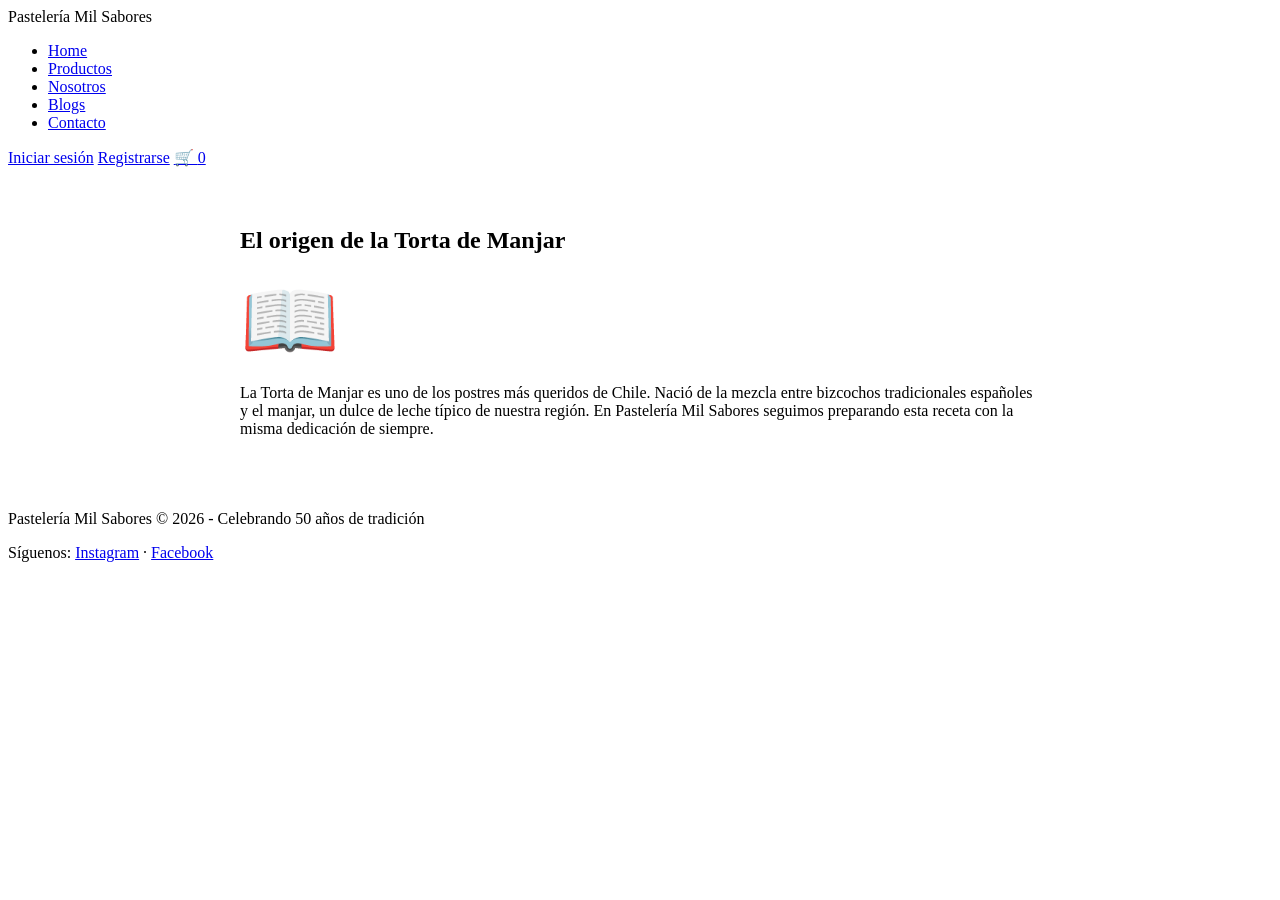
==== blog-detalle-1.html @ 9c1d26e9 "agregar blog-detalle-1.html sobre el origen de la torta de manjar" ====
<!DOCTYPE html>
<html lang="es">
<head>
  <meta charset="UTF-8">
  <meta name="viewport" content="width=device-width, initial-scale=1.0">
  <title>El origen de la Torta de Manjar - Pastelería Mil Sabores</title>
  <link rel="stylesheet" href="css/style.css">
  <link href="https://fonts.googleapis.com/css2?family=Lato&family=Pacifico&display=swap" rel="stylesheet">
</head>
<body>
  <header>
    <div class="logo">Pastelería Mil Sabores</div>
    <nav>
      <ul>
        <li><a href="index.html">Home</a></li>
        <li><a href="productos.html">Productos</a></li>
        <li><a href="nosotros.html">Nosotros</a></li>
        <li><a href="blogs.html">Blogs</a></li>
        <li><a href="contacto.html">Contacto</a></li>
      </ul>
    </nav>
    <div class="header-derecha">
      <a href="login.html">Iniciar sesión</a>
      <a href="registro.html">Registrarse</a>
      <a class="carrito-icono" href="carrito.html">🛒 <span id="contador-carrito">0</span></a>
    </div>
  </header>

  <main>
    <section style="padding: 40px 30px; max-width: 800px; margin: 0 auto;">
      <h1>El origen de la Torta de Manjar</h1>
      <div class="emoji-producto" style="font-size:5rem">📖</div>
      <p>La Torta de Manjar es uno de los postres más queridos de Chile. Nació de la mezcla entre bizcochos tradicionales españoles y el manjar, un dulce de leche típico de nuestra región. En Pastelería Mil Sabores seguimos preparando esta receta con la misma dedicación de siempre.</p>
    </section>

  </main>
  <footer>
    <p>Pastelería Mil Sabores &copy; 2026 - Celebrando 50 años de tradición</p>
    <p>Síguenos: <a href="#">Instagram</a> · <a href="#">Facebook</a></p>
  </footer>

  <script src="js/productos.js"></script>
  <script src="js/carrito.js"></script>
  <script src="js/validaciones.js"></script>

</body>
</html>
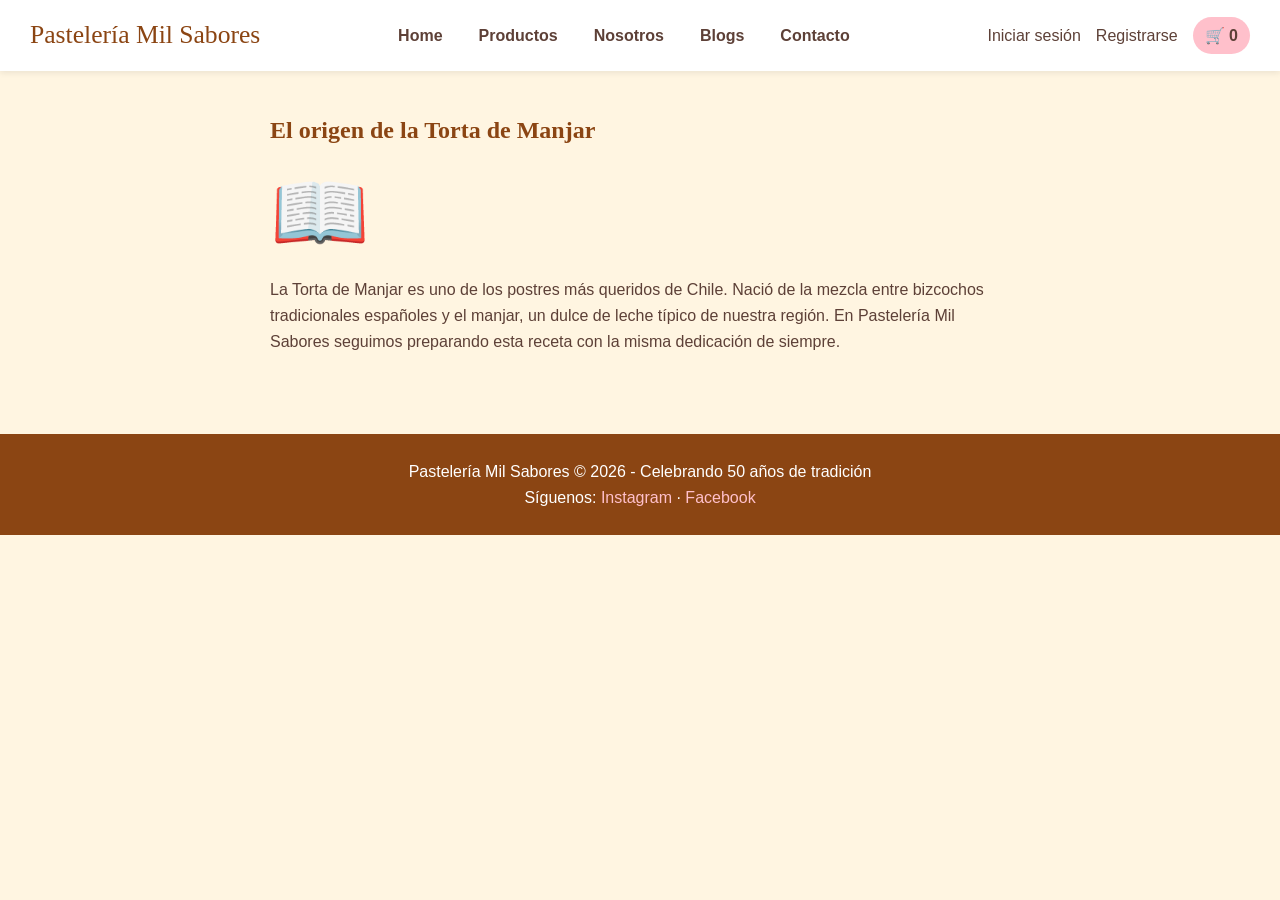
==== commit e7385e5c: "Arreglo en las rutas" ====
--- a/blog-detalle-1.html
+++ b/blog-detalle-1.html
@@ -4,7 +4,7 @@
   <meta charset="UTF-8">
   <meta name="viewport" content="width=device-width, initial-scale=1.0">
   <title>El origen de la Torta de Manjar - Pastelería Mil Sabores</title>
-  <link rel="stylesheet" href="css/style.css">
+  <link rel="stylesheet" href="style.css">
   <link href="https://fonts.googleapis.com/css2?family=Lato&family=Pacifico&display=swap" rel="stylesheet">
 </head>
 <body>
@@ -39,9 +39,9 @@
     <p>Síguenos: <a href="#">Instagram</a> · <a href="#">Facebook</a></p>
   </footer>
 
-  <script src="js/productos.js"></script>
-  <script src="js/carrito.js"></script>
-  <script src="js/validaciones.js"></script>
+  <script src="productos.js"></script>
+  <script src="carrito.js"></script>
+  <script src="validaciones.js"></script>
 
 </body>
 </html>
--- a/style.css
+++ b/style.css
@@ -0,0 +1,289 @@
+/* ============================================
+   Pastelería Mil Sabores - Hoja de estilos
+   Esta hoja se enlaza desde todas las páginas
+   con <link rel="stylesheet" href="style.css">
+   ============================================ */
+
+/* Reset simple: quitamos márgenes/rellenos por defecto del navegador */
+* {
+  margin: 0;
+  padding: 0;
+  box-sizing: border-box; /* así el padding no rompe los anchos */
+}
+
+/* Variables de color con la paleta del caso (crema, rosa, chocolate) */
+:root {
+  --color-fondo: #fff5e1;      /* crema pastel */
+  --color-acento: #ffc0cb;     /* rosa suave */
+  --color-chocolate: #8b4513;  /* chocolate */
+  --color-texto: #5d4037;      /* marrón oscuro para texto principal */
+  --color-texto-claro: #7c6a63; /* texto secundario */
+  --color-blanco: #ffffff;
+}
+
+/* Fuentes: Lato para texto general, Pacifico para títulos */
+body {
+  font-family: 'Lato', Arial, sans-serif; /* si no carga Lato, usa Arial */
+  background-color: var(--color-fondo);
+  color: var(--color-texto);
+  line-height: 1.6; /* espacio entre líneas para que se lea mejor */
+}
+
+/* Títulos usan la fuente cursiva de la marca */
+h1, h2, h3 {
+  font-family: 'Pacifico', cursive;
+  color: var(--color-chocolate);
+}
+
+/* Los enlaces no llevan subrayado por defecto */
+a {
+  text-decoration: none;
+  color: inherit;
+}
+
+img {
+  max-width: 100%; /* que las imágenes nunca se salgan de su contenedor */
+  display: block;
+}
+
+/* ---------- Header y navegación ---------- */
+header {
+  background-color: var(--color-blanco);
+  padding: 15px 30px;
+  display: flex;               /* header y nav en una fila */
+  justify-content: space-between;
+  align-items: center;
+  flex-wrap: wrap;             /* para que se acomode en celulares */
+  box-shadow: 0 2px 6px rgba(0, 0, 0, 0.08); /* sombra suave abajo */
+}
+
+.logo {
+  font-family: 'Pacifico', cursive;
+  font-size: 1.6rem;
+  color: var(--color-chocolate);
+}
+
+nav ul {
+  list-style: none;    /* quitamos los puntos de la lista */
+  display: flex;       /* menú horizontal */
+  gap: 20px;
+}
+
+nav a {
+  font-weight: bold;
+  padding: 5px 8px;
+}
+
+nav a:hover {
+  color: var(--color-acento); /* cambia de color al pasar el mouse */
+}
+
+.header-derecha {
+  display: flex;
+  align-items: center;
+  gap: 15px;
+}
+
+.carrito-icono {
+  background-color: var(--color-acento);
+  padding: 6px 12px;
+  border-radius: 20px;
+  font-weight: bold;
+}
+
+/* ---------- Botones ---------- */
+.btn {
+  display: inline-block;
+  background-color: var(--color-chocolate);
+  color: var(--color-blanco);
+  padding: 10px 20px;
+  border: none;
+  border-radius: 6px;
+  cursor: pointer;      /* mano al pasar por encima */
+  font-size: 1rem;
+  font-family: 'Lato', Arial, sans-serif;
+}
+
+.btn:hover {
+  background-color: var(--color-texto); /* se oscurece al pasar el mouse */
+}
+
+.btn-rosa {
+  background-color: var(--color-acento);
+  color: var(--color-texto);
+}
+
+/* ---------- Sección principal (hero) ---------- */
+.hero {
+  display: flex;
+  align-items: center;
+  justify-content: space-between;
+  padding: 50px 30px;
+  gap: 30px;
+  flex-wrap: wrap;
+}
+
+.hero-texto {
+  max-width: 500px;
+}
+
+.hero-texto h1 {
+  font-size: 2.5rem;
+  margin-bottom: 15px;
+}
+
+.hero-imagen {
+  font-size: 8rem; /* usamos un emoji grande como imagen del hero */
+  text-align: center;
+}
+
+/* ---------- Catálogo de productos (tarjetas) ---------- */
+.catalogo {
+  padding: 30px;
+}
+
+.filtros {
+  display: flex;
+  flex-wrap: wrap;
+  gap: 10px;
+  margin-bottom: 25px;
+}
+
+.filtros button {
+  background-color: var(--color-blanco);
+  border: 2px solid var(--color-acento);
+  color: var(--color-texto);
+  padding: 8px 16px;
+  border-radius: 20px;
+  cursor: pointer;
+}
+
+.filtros button.activo {
+  background-color: var(--color-acento); /* categoría seleccionada */
+}
+
+.grid-productos {
+  display: grid;
+  grid-template-columns: repeat(auto-fill, minmax(220px, 1fr)); /* tarjetas responsivas */
+  gap: 20px;
+}
+
+.tarjeta-producto {
+  background-color: var(--color-blanco);
+  border-radius: 10px;
+  padding: 15px;
+  text-align: center;
+  box-shadow: 0 2px 6px rgba(0, 0, 0, 0.08);
+}
+
+.tarjeta-producto .emoji-producto {
+  font-size: 3.5rem;
+  margin-bottom: 10px;
+}
+
+.tarjeta-producto h3 {
+  font-size: 1.1rem;
+  margin-bottom: 5px;
+}
+
+.precio {
+  font-weight: bold;
+  color: var(--color-chocolate);
+  margin: 8px 0;
+}
+
+/* ---------- Formularios (registro, login, contacto) ---------- */
+.formulario {
+  max-width: 450px;
+  margin: 30px auto;
+  background-color: var(--color-blanco);
+  padding: 30px;
+  border-radius: 10px;
+  box-shadow: 0 2px 6px rgba(0, 0, 0, 0.08);
+}
+
+.campo {
+  margin-bottom: 18px;
+}
+
+.campo label {
+  display: block;
+  margin-bottom: 5px;
+  font-weight: bold;
+}
+
+.campo input,
+.campo textarea,
+.campo select {
+  width: 100%;
+  padding: 10px;
+  border: 1px solid #d8c7b8;
+  border-radius: 6px;
+  font-family: 'Lato', Arial, sans-serif;
+  font-size: 1rem;
+}
+
+/* Mensaje de error que aparece bajo cada campo cuando la validación falla */
+.mensaje-error {
+  color: #c0392b;
+  font-size: 0.85rem;
+  margin-top: 4px;
+  display: block;
+  min-height: 18px; /* reserva espacio para que el formulario no salte */
+}
+
+/* Borde rojo cuando el campo tiene un error */
+.campo input.invalido,
+.campo textarea.invalido {
+  border-color: #c0392b;
+}
+
+/* ---------- Carrito de compras ---------- */
+.item-carrito {
+  display: flex;
+  align-items: center;
+  justify-content: space-between;
+  background-color: var(--color-blanco);
+  padding: 15px;
+  border-radius: 8px;
+  margin-bottom: 12px;
+}
+
+.item-carrito .cantidad-controles button {
+  background-color: var(--color-acento);
+  border: none;
+  padding: 4px 10px;
+  border-radius: 4px;
+  cursor: pointer;
+}
+
+.resumen-carrito {
+  background-color: var(--color-blanco);
+  padding: 20px;
+  border-radius: 10px;
+  margin-top: 20px;
+}
+
+/* ---------- Footer ---------- */
+footer {
+  background-color: var(--color-chocolate);
+  color: var(--color-blanco);
+  text-align: center;
+  padding: 25px;
+  margin-top: 40px;
+}
+
+footer a {
+  color: var(--color-acento);
+}
+
+/* ---------- Diseño adaptable a pantallas pequeñas ---------- */
+@media (max-width: 600px) {
+  nav ul {
+    flex-direction: column; /* menú en columna en celulares */
+    text-align: center;
+  }
+  header {
+    flex-direction: column;
+  }
+}
